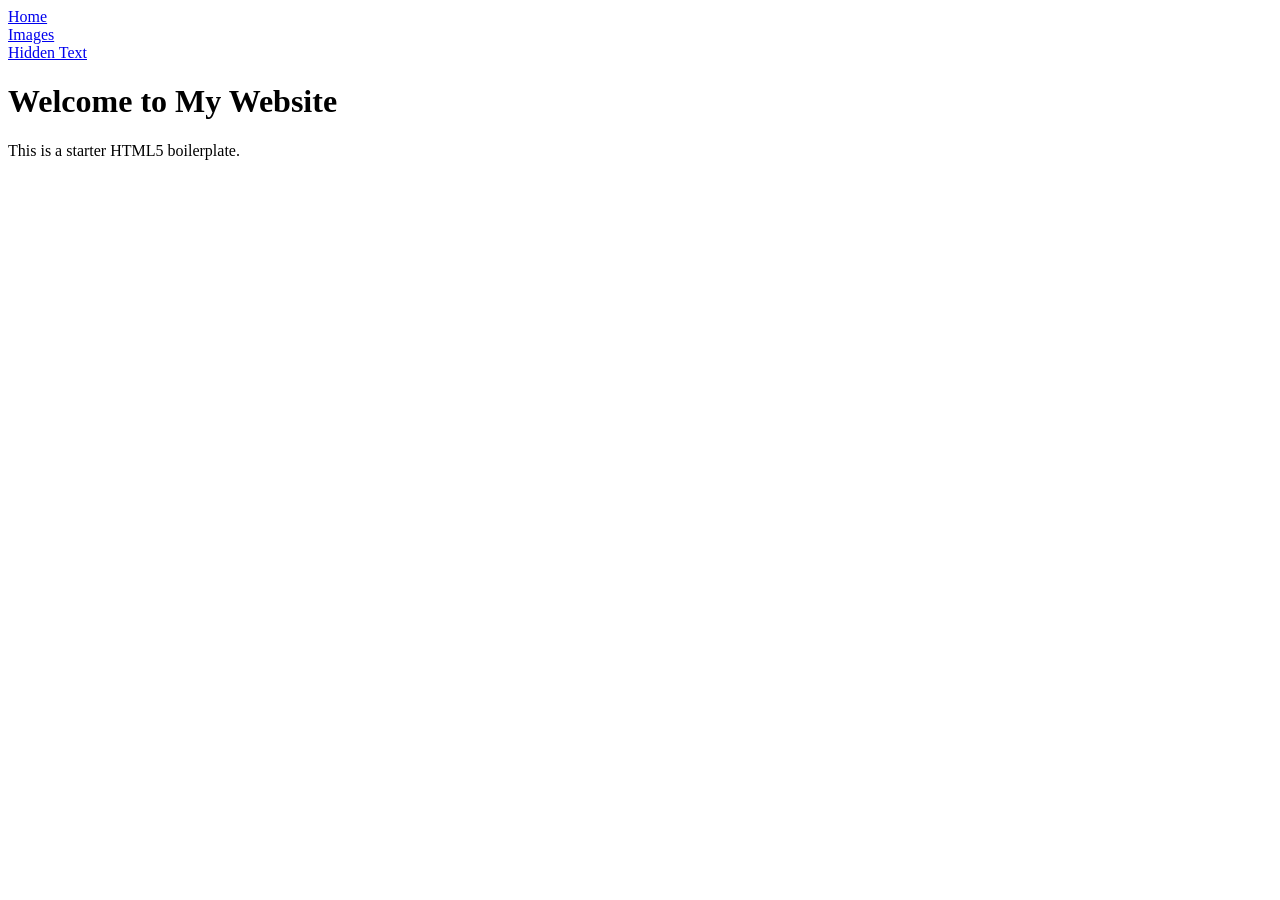
==== index.html @ ba92f067 "Update index.html" ====
<!DOCTYPE html>
<html lang="en">
<head>
   <meta charset="UTF-8">
   <meta name="viewport" content="width=device-width, initial-scale=1.0">
   <title>Home</title>
   <link rel="stylesheet" href="styles.css">
</head>
<body>
    <header>
        <div class="taskbar">
            <div class="dropdown">
                <div class="menu-option">
                    <a href="index.html">Home</a>
                </div>
                <div class="menu-option">
                    <a href="image.html">Images</a>
                </div>
                <div class="menu-option">
                    <a href="hidden.html">Hidden Text</a>
                </div>
            </div>
        </div>
    </header>
   <main>
       <h1>Welcome to My Website</h1>
       <p>This is a starter HTML5 boilerplate.</p>
   </main>
   <script src="scripts.js"></script>
</body>
</html>
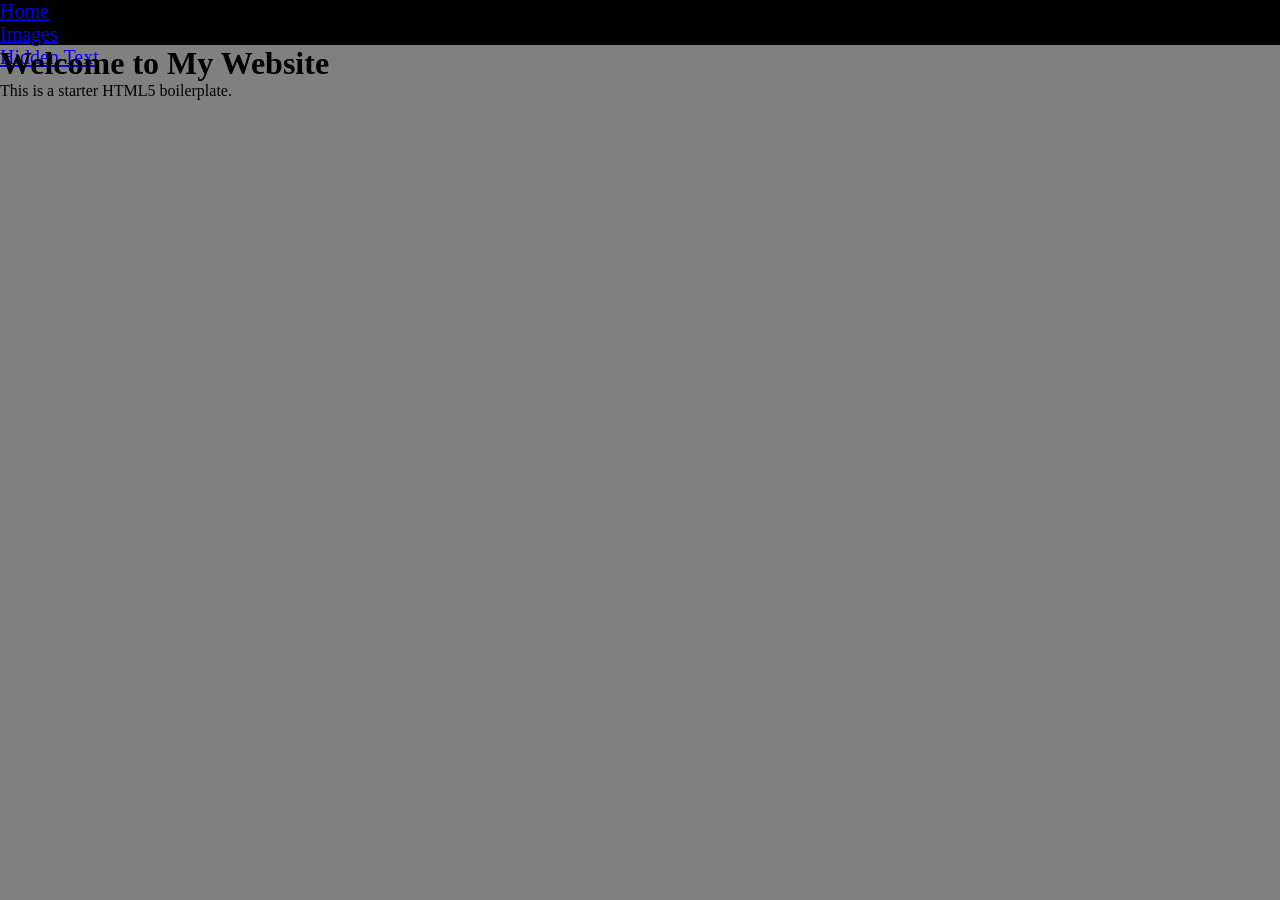
==== commit 530e6833: "Update index.html" ====
--- a/index.html
+++ b/index.html
@@ -4,7 +4,7 @@
    <meta charset="UTF-8">
    <meta name="viewport" content="width=device-width, initial-scale=1.0">
    <title>Home</title>
-   <link rel="stylesheet" href="styles.css">
+   <link rel="stylesheet" href="./style.css">
 </head>
 <body>
     <header>
--- a/style.css
+++ b/style.css
@@ -0,0 +1,35 @@
+* {
+    box-sizing: border-box;
+    margin: 0;
+    padding: 0;
+}
+body {
+    background-color: gray;
+}
+.taskbar {
+    background-color: black;
+    height: 45px;
+    display: flex;
+    flex-direction: row;
+}
+.menu-option {
+    font-size: 20px;
+    color: #fafafa;
+    text-decoration: none;
+    border: 1px solid var(--border-temp);  
+}
+.box {
+    border-radius: 10px;
+    margin: 10px 20px;
+}
+.flex-box {
+    display: flex;
+    flex-flow: row balance;
+    align-content: start;
+    overflow: hidden;
+}
+.dashboard-box {
+    padding: 10px 0px;
+    height: 650px;
+    background-image: var(--temp-image);
+}
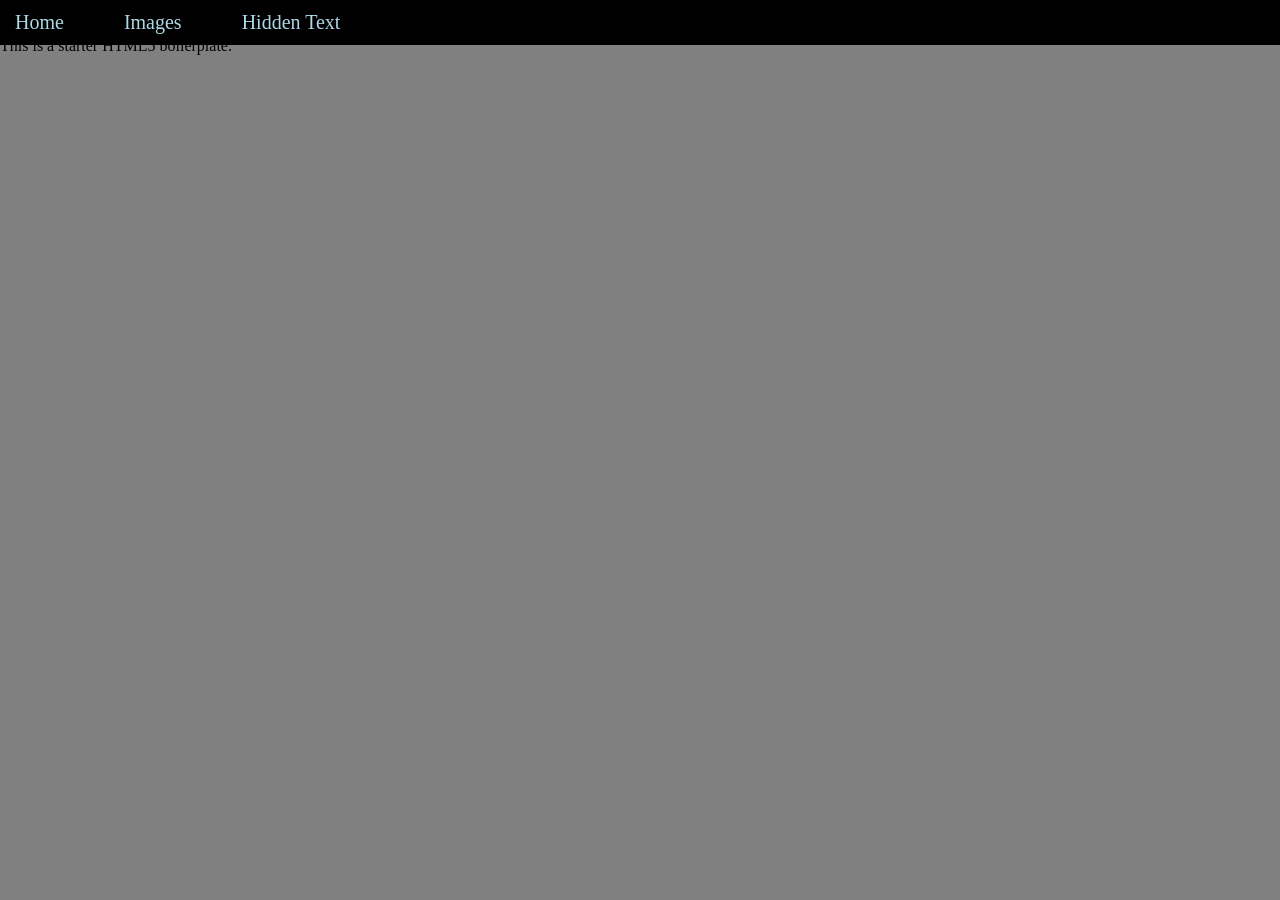
==== commit 68963b85: "Update index.html" ====
--- a/index.html
+++ b/index.html
@@ -9,18 +9,18 @@
 <body>
     <header>
         <div class="taskbar">
-            <div class="dropdown">
-                <div class="menu-option">
-                    <a href="index.html">Home</a>
-                </div>
-                <div class="menu-option">
-                    <a href="image.html">Images</a>
-                </div>
-                <div class="menu-option">
-                    <a href="hidden.html">Hidden Text</a>
-                </div>
-            </div>
-        </div>
+    <div class="menu-option">
+        <a href="../index.html">Home</a>
+    </div>
+
+    <div class="menu-option">
+        <a href="images.html">Images</a>
+    </div>
+
+    <div class="menu-option">
+        <a href="hidden.html">Hidden Text</a>
+    </div>
+</div>
     </header>
    <main>
        <h1>Welcome to My Website</h1>
--- a/style.css
+++ b/style.css
@@ -9,10 +9,38 @@
 .taskbar {
     background-color: black;
     height: 45px;
+
     display: flex;
     flex-direction: row;
+    align-items: center;
+    gap: 30px;
+
+    position: fixed;
+    top: 0;
+    left: 0;
+    width: 100%;
+
+    z-index: 1000;
 }
+
 .menu-option {
+    padding: 10px 15px;
+}
+
+.menu-option a:link {
+    color: lightblue;
+    text-decoration: none;
+}
+
+.menu-option a:visited {
+    color: lightpink;
+}
+
+.menu-option a:hover {
+    color: white;
+    text-decoration: underline;
+}
+a {
     font-size: 20px;
     color: #fafafa;
     text-decoration: none;
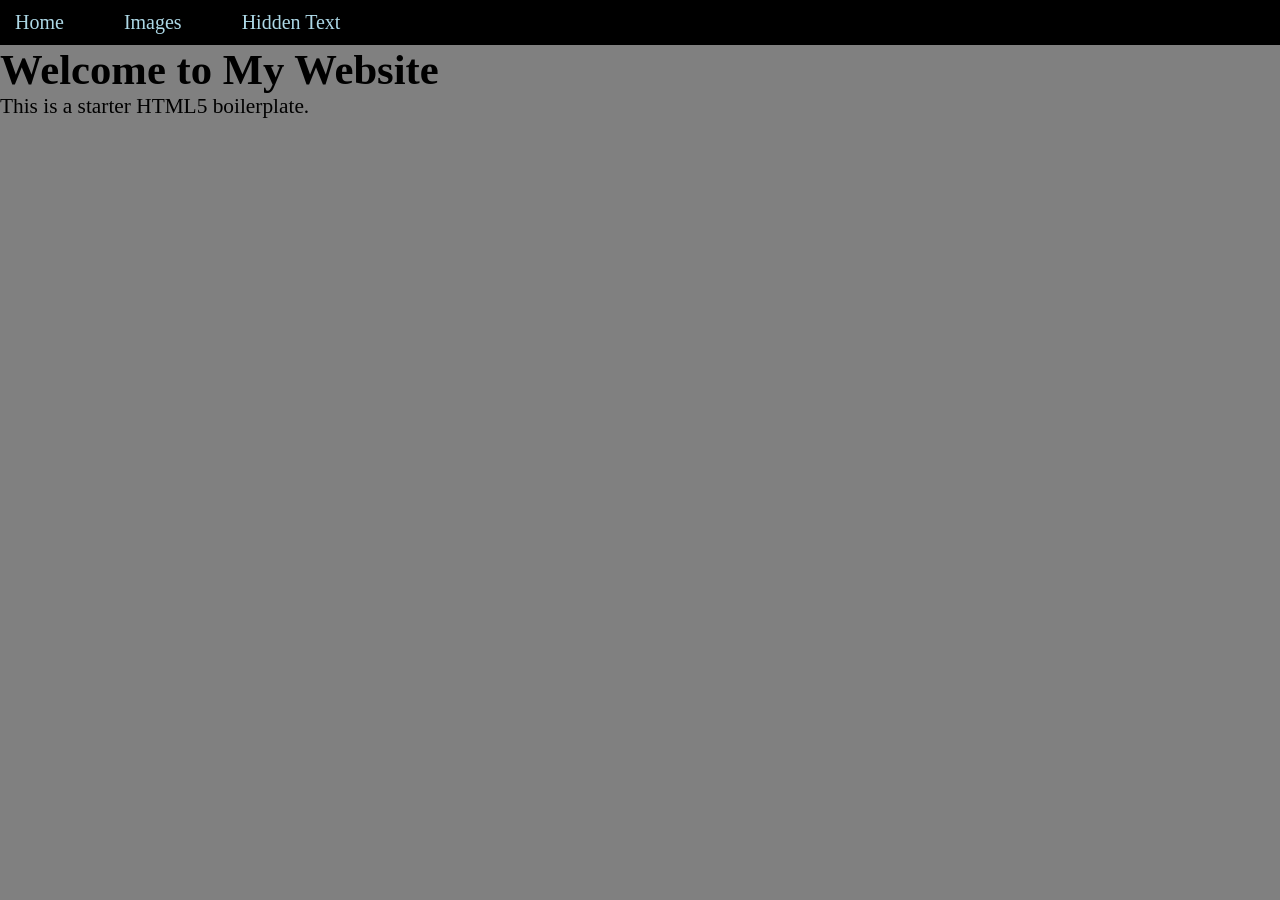
==== commit 1d8a691d: "changed" ====
--- a/index.html
+++ b/index.html
@@ -4,13 +4,13 @@
    <meta charset="UTF-8">
    <meta name="viewport" content="width=device-width, initial-scale=1.0">
    <title>Home</title>
-   <link rel="stylesheet" href="./style.css">
+   <link rel="stylesheet" href="style.css">
 </head>
 <body>
     <header>
         <div class="taskbar">
     <div class="menu-option">
-        <a href="../index.html">Home</a>
+        <a href="index.html">Home</a>
     </div>
 
     <div class="menu-option">
@@ -26,6 +26,5 @@
        <h1>Welcome to My Website</h1>
        <p>This is a starter HTML5 boilerplate.</p>
    </main>
-   <script src="scripts.js"></script>
 </body>
 </html>
--- a/style.css
+++ b/style.css
@@ -5,21 +5,20 @@
 }
 body {
     background-color: gray;
+    font-size: 16pt;
+    padding-top: 45px;
 }
 .taskbar {
     background-color: black;
     height: 45px;
-
     display: flex;
     flex-direction: row;
     align-items: center;
     gap: 30px;
-
     position: fixed;
     top: 0;
     left: 0;
     width: 100%;
-
     z-index: 1000;
 }
 
@@ -45,19 +44,4 @@
     color: #fafafa;
     text-decoration: none;
     border: 1px solid var(--border-temp);  
-}
-.box {
-    border-radius: 10px;
-    margin: 10px 20px;
-}
-.flex-box {
-    display: flex;
-    flex-flow: row balance;
-    align-content: start;
-    overflow: hidden;
-}
-.dashboard-box {
-    padding: 10px 0px;
-    height: 650px;
-    background-image: var(--temp-image);
 }
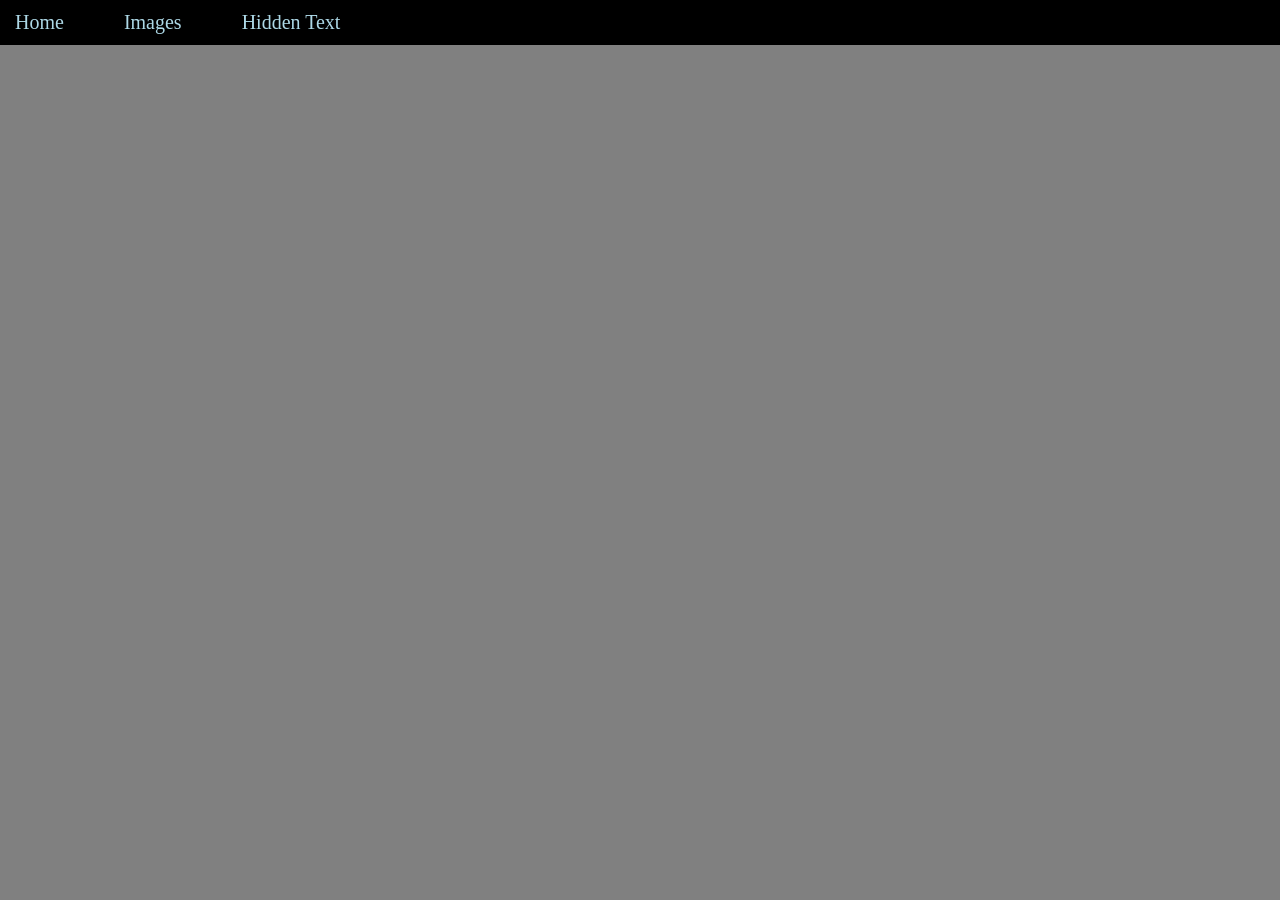
==== commit 761b37cf: "changes" ====
--- a/index.html
+++ b/index.html
@@ -1,30 +1,27 @@
-<!DOCTYPE html>
+<!doctype html>
 <html lang="en">
-<head>
-   <meta charset="UTF-8">
-   <meta name="viewport" content="width=device-width, initial-scale=1.0">
-   <title>Home</title>
-   <link rel="stylesheet" href="style.css">
-</head>
-<body>
+  <head>
+    <meta charset="UTF-8" />
+    <meta name="viewport" content="width=device-width, initial-scale=1.0" />
+    <title>Home</title>
+    <link rel="stylesheet" href="style.css" />
+  </head>
+  <body>
     <header>
-        <div class="taskbar">
-    <div class="menu-option">
-        <a href="index.html">Home</a>
-    </div>
+      <div class="taskbar">
+        <div class="menu-option">
+          <a href="index.html">Home</a>
+        </div>
+        <div class="menu-option">
+          <a href="image.html">Images</a>
+        </div>
+        <div class="menu-option">
+          <a href="hidden.html">Hidden Text</a>
+        </div>
+      </div>
+    </header>
+    <main>
 
-    <div class="menu-option">
-        <a href="images.html">Images</a>
-    </div>
-
-    <div class="menu-option">
-        <a href="hidden.html">Hidden Text</a>
-    </div>
-</div>
-    </header>
-   <main>
-       <h1>Welcome to My Website</h1>
-       <p>This is a starter HTML5 boilerplate.</p>
-   </main>
-</body>
-</html>+    </main>
+  </body>
+</html>
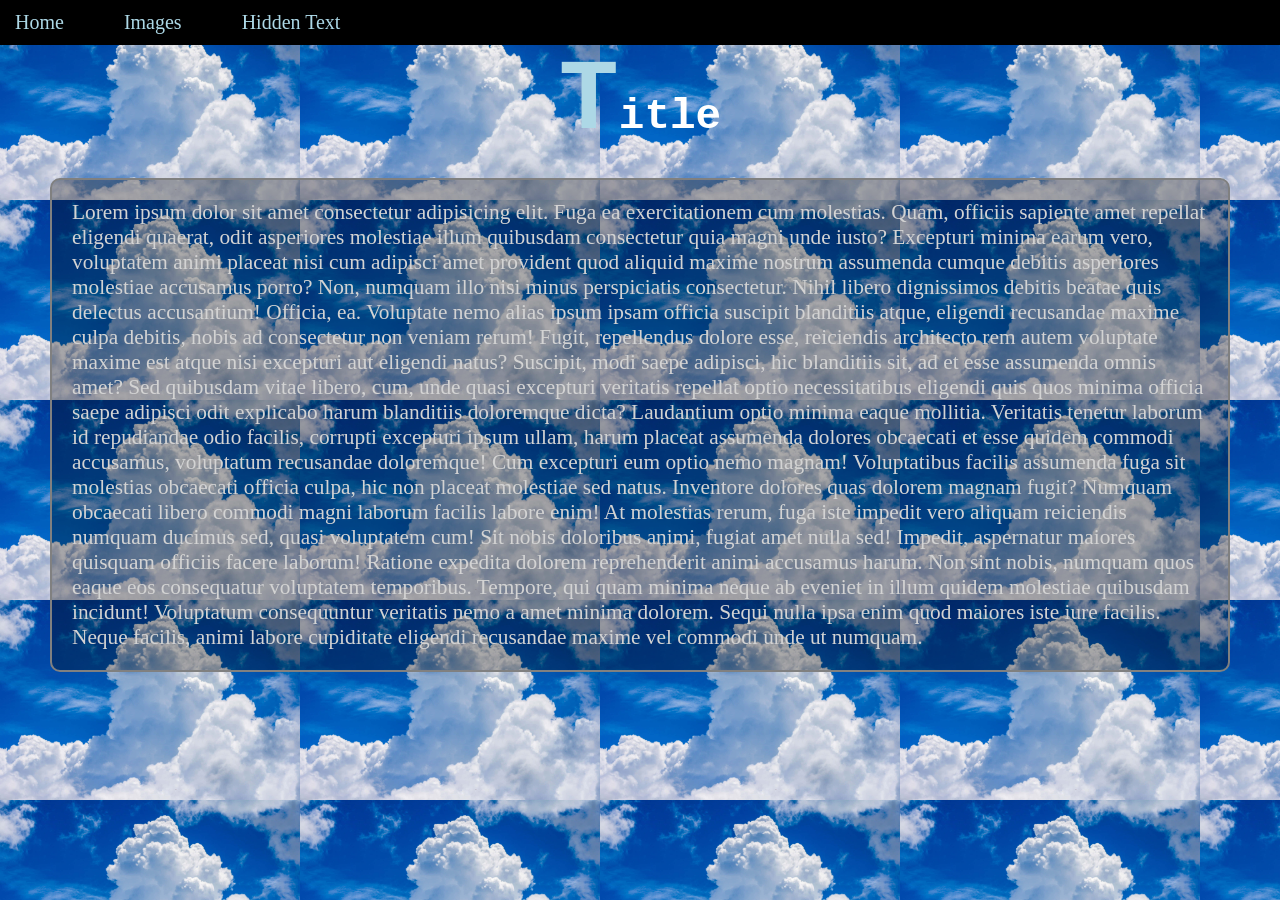
==== commit 6786ca8b: "cge" ====
--- a/index.html
+++ b/index.html
@@ -6,7 +6,12 @@
     <title>Home</title>
     <link rel="stylesheet" href="style.css" />
   </head>
-  <body>
+  <body style="
+    background-image: url('cloud.jpg');
+    background-repeat: repeat;
+    background-size: 300px 200px;
+    background-color: lightblue;
+">
     <header>
       <div class="taskbar">
         <div class="menu-option">
@@ -21,7 +26,19 @@
       </div>
     </header>
     <main>
-
+      <h1 class="title"><span id="first-letter">T</span>itle</h1>
+      <div class="box">
+        <p>Lorem ipsum dolor sit amet consectetur adipisicing elit. Fuga ea exercitationem cum molestias. Quam, officiis sapiente amet repellat eligendi quaerat, odit asperiores molestiae illum quibusdam consectetur quia magni unde iusto?
+        Excepturi minima earum vero, voluptatem animi placeat nisi cum adipisci amet provident quod aliquid maxime nostrum assumenda cumque debitis asperiores molestiae accusamus porro? Non, numquam illo nisi minus perspiciatis consectetur.
+        Nihil libero dignissimos debitis beatae quis delectus accusantium! Officia, ea. Voluptate nemo alias ipsum ipsam officia suscipit blanditiis atque, eligendi recusandae maxime culpa debitis, nobis ad consectetur non veniam rerum!
+        Fugit, repellendus dolore esse, reiciendis architecto rem autem voluptate maxime est atque nisi excepturi aut eligendi natus? Suscipit, modi saepe adipisci, hic blanditiis sit, ad et esse assumenda omnis amet?
+        Sed quibusdam vitae libero, cum, unde quasi excepturi veritatis repellat optio necessitatibus eligendi quis quos minima officia saepe adipisci odit explicabo harum blanditiis doloremque dicta? Laudantium optio minima eaque mollitia.
+        Veritatis tenetur laborum id repudiandae odio facilis, corrupti excepturi ipsum ullam, harum placeat assumenda dolores obcaecati et esse quidem commodi accusamus, voluptatum recusandae doloremque! Cum excepturi eum optio nemo magnam!
+        Voluptatibus facilis assumenda fuga sit molestias obcaecati officia culpa, hic non placeat molestiae sed natus. Inventore dolores quas dolorem magnam fugit? Numquam obcaecati libero commodi magni laborum facilis labore enim!
+        At molestias rerum, fuga iste impedit vero aliquam reiciendis numquam ducimus sed, quasi voluptatem cum! Sit nobis doloribus animi, fugiat amet nulla sed! Impedit, aspernatur maiores quisquam officiis facere laborum!
+        Ratione expedita dolorem reprehenderit animi accusamus harum. Non sint nobis, numquam quos eaque eos consequatur voluptatem temporibus. Tempore, qui quam minima neque ab eveniet in illum quidem molestiae quibusdam incidunt!
+        Voluptatum consequuntur veritatis nemo a amet minima dolorem. Sequi nulla ipsa enim quod maiores iste iure facilis. Neque facilis, animi labore cupiditate eligendi recusandae maxime vel commodi unde ut numquam.</p>
+      </div>
     </main>
   </body>
 </html>
--- a/style.css
+++ b/style.css
@@ -44,4 +44,36 @@
     color: #fafafa;
     text-decoration: none;
     border: 1px solid var(--border-temp);  
+}
+.title {
+    color: white;
+    font-family:'Courier New', Courier, monospace;
+    text-align: center;
+}
+#first-letter {
+    font-size: 100px;
+    color: lightblue;
+}
+.box {
+    border: 2px solid grey;
+    background-color: rgba(0, 0, 0, 0.3);
+    color: lightgray;
+    margin: 20px 50px;
+    border-radius: 10px;
+    padding: 20px;
+}
+.image-grid {
+    display: grid;
+    grid-template-columns: repeat(3, 1fr);
+    gap: 20px;
+
+    padding: 30px;
+    max-width: 1200px;
+    margin: auto;
+}
+
+.image-grid img {
+    width: 100%;
+    height: 250px;
+    object-fit: cover;
 }
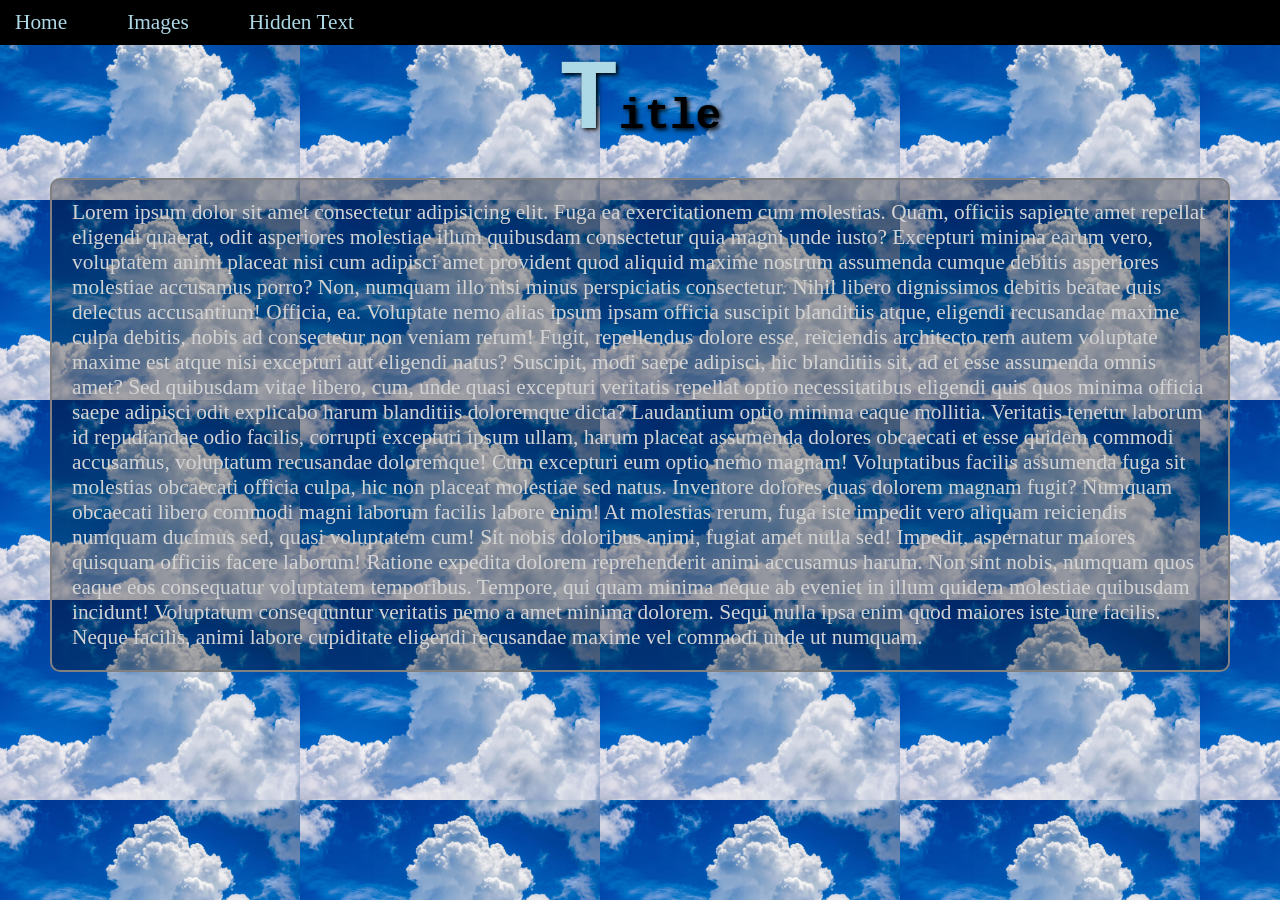
==== commit 2f9f914a: "finals" ====
--- a/index.html
+++ b/index.html
@@ -7,11 +7,10 @@
     <link rel="stylesheet" href="style.css" />
   </head>
   <body style="
-    background-image: url('cloud.jpg');
+    background-image: url('./images/cloud.jpg');
     background-repeat: repeat;
     background-size: 300px 200px;
-    background-color: lightblue;
-">
+    background-color: lightblue;">
     <header>
       <div class="taskbar">
         <div class="menu-option">
--- a/style.css
+++ b/style.css
@@ -21,34 +21,25 @@
     width: 100%;
     z-index: 1000;
 }
-
 .menu-option {
     padding: 10px 15px;
 }
-
 .menu-option a:link {
     color: lightblue;
     text-decoration: none;
 }
-
 .menu-option a:visited {
     color: lightpink;
 }
-
 .menu-option a:hover {
     color: white;
     text-decoration: underline;
 }
-a {
-    font-size: 20px;
-    color: #fafafa;
-    text-decoration: none;
-    border: 1px solid var(--border-temp);  
-}
 .title {
-    color: white;
+    color: black;
     font-family:'Courier New', Courier, monospace;
     text-align: center;
+    text-shadow: 2px 2px 4px #000000;
 }
 #first-letter {
     font-size: 100px;
@@ -66,14 +57,41 @@
     display: grid;
     grid-template-columns: repeat(3, 1fr);
     gap: 20px;
-
     padding: 30px;
     max-width: 1200px;
     margin: auto;
 }
-
 .image-grid img {
     width: 100%;
     height: 250px;
     object-fit: cover;
+}
+.hidden-page {
+    padding: 30px;
+}
+.hidden-page h1 {
+    margin-bottom: 20px;
+}
+.hidden-paragraph {
+    margin-bottom: 30px;
+    line-height: 1.8;
+    text-transform: none;
+}
+.hidden-paragraph::first-line {
+    text-transform: uppercase;
+}
+.word-toggle {
+    display: none;
+}
+.hidden-word {
+    color: transparent;
+    user-select: none;
+    cursor: pointer;
+}
+.hidden-word::selection {
+    color: transparent;
+    background-color: transparent;
+}
+.word-toggle:checked + .hidden-word {
+    color: black;
 }
